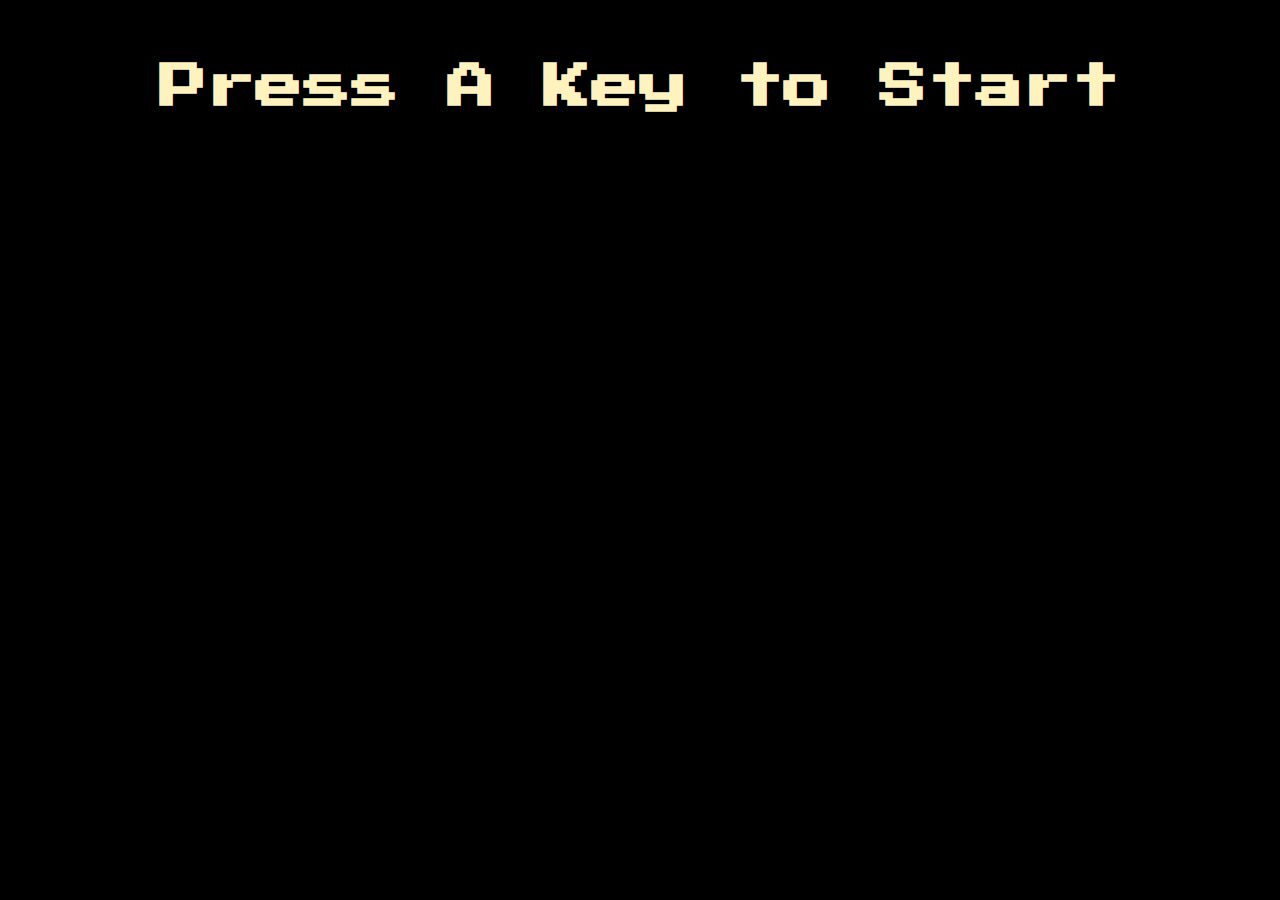
==== index.html @ 3588e011 "Add files via upload" ====
<!DOCTYPE html>
<html lang="en" dir="ltr">

<head>
  <meta charset="utf-8">
  <title>Simon</title>
  <link rel="stylesheet" href="styles.css">
  <link href="https://fonts.googleapis.com/css?family=Press+Start+2P" rel="stylesheet">
</head>

<body>
  <div>
    <h1 id="level-title">Press A Key to Start</h1>
  </div>
  
  <div class="container">
    <div lass="row">

      <div type="button" id="green" class="btn green">

      </div>

      <div type="button" id="red" class="btn red">

      </div>
    </div>

    <div class="row">

      <div type="button" id="yellow" class="btn yellow">

      </div>
      <div type="button" id="blue" class="btn blue">

      </div>

    </div>

  </div>
  <script src="https://ajax.googleapis.com/ajax/libs/jquery/3.7.1/jquery.min.js"></script>
  <script src="./game.js" charset="utf-8"></script>


</body>

</html>
---- styles.css ----
body {
  text-align: center;
  background-image: url(https://occ-0-2794-2219.1.nflxso.net/dnm/api/v6/6AYY37jfdO6hpXcMjf9Yu5cnmO0/AAAABS6v2gvwesuRN6c28ZykPq_fpmnQCJwELBU-kAmEcuC9HhWX-DfuDbtA-bfo-IrfgNtxl0qwJJlhI6DENsGFXknKkjhxPGTV-qhp.jpg?r=608);
  background-repeat: no-repeat;
  background-size: 100% 100% ;
  background-color: black;
}

#level-title {
  font-family: 'Press Start 2P', cursive;
  font-size: 3rem;
  margin:  5%;
  color: #FEF2BF;
}

.container {
  display: block;
  width: 50%;
  margin: auto;

}

.btn {
  margin: 25px;
  display: inline-block;
  height: 200px;
  width: 200px;
  border: 10px solid black;
  border-radius: 20%;
}

.game-over {
  margin-top: 20px;
  background-color: red;
  opacity: 0.8;
  background-image: url(https://www.slashfilm.com/img/gallery/stranger-things-plot-holes-that-still-confuse-fans/intro-1664299163.jpg);
  background-size: 100% 100%;
}

.green {
  background-image: url(https://media3.giphy.com/media/sH5P7fo4RKXNzoTN2z/200w.webp?cid=ecf05e47bg6l9hw5vh61yre0xoa4ephhs56sjjr9ezhetchj&ep=v1_gifs_search&rid=200w.webp&ct=g);
  background-size: 100% 100%;
}

.red {
  background-image: url(https://media0.giphy.com/media/zTSdktoUj8Jofx0Adt/200w.webp?cid=ecf05e475dm0lmsb9mivruov56x9fdisqwn6g70zqweur8jx&ep=v1_gifs_search&rid=200w.webp&ct=g);
  background-size: 100% 100%;
}

.blue {
  background-image: url(https://media4.giphy.com/media/v1.Y2lkPTc5MGI3NjExZWVhcHJxdGZ4b3FkenJwejdqNnQ4bHc3Nmc5c2poa3dtNXVucGhxOSZlcD12MV9pbnRlcm5hbF9naWZfYnlfaWQmY3Q9Zw/u2gvoJzNn06H7uE5oY/giphy.gif);
  background-size: 100% 100%;
}

.yellow {
  background-image: url(https://media3.giphy.com/media/eLM1RykMmQuSVgaYkM/200w.webp?cid=ecf05e475dm0lmsb9mivruov56x9fdisqwn6g70zqweur8jx&ep=v1_gifs_search&rid=200w.webp&ct=g);
  background-size: 100% 100%;
}

.pressed {
  box-shadow: 0 0 20px white;
  background-color: grey;
}

#level-title{
  color:Eggshell;
}
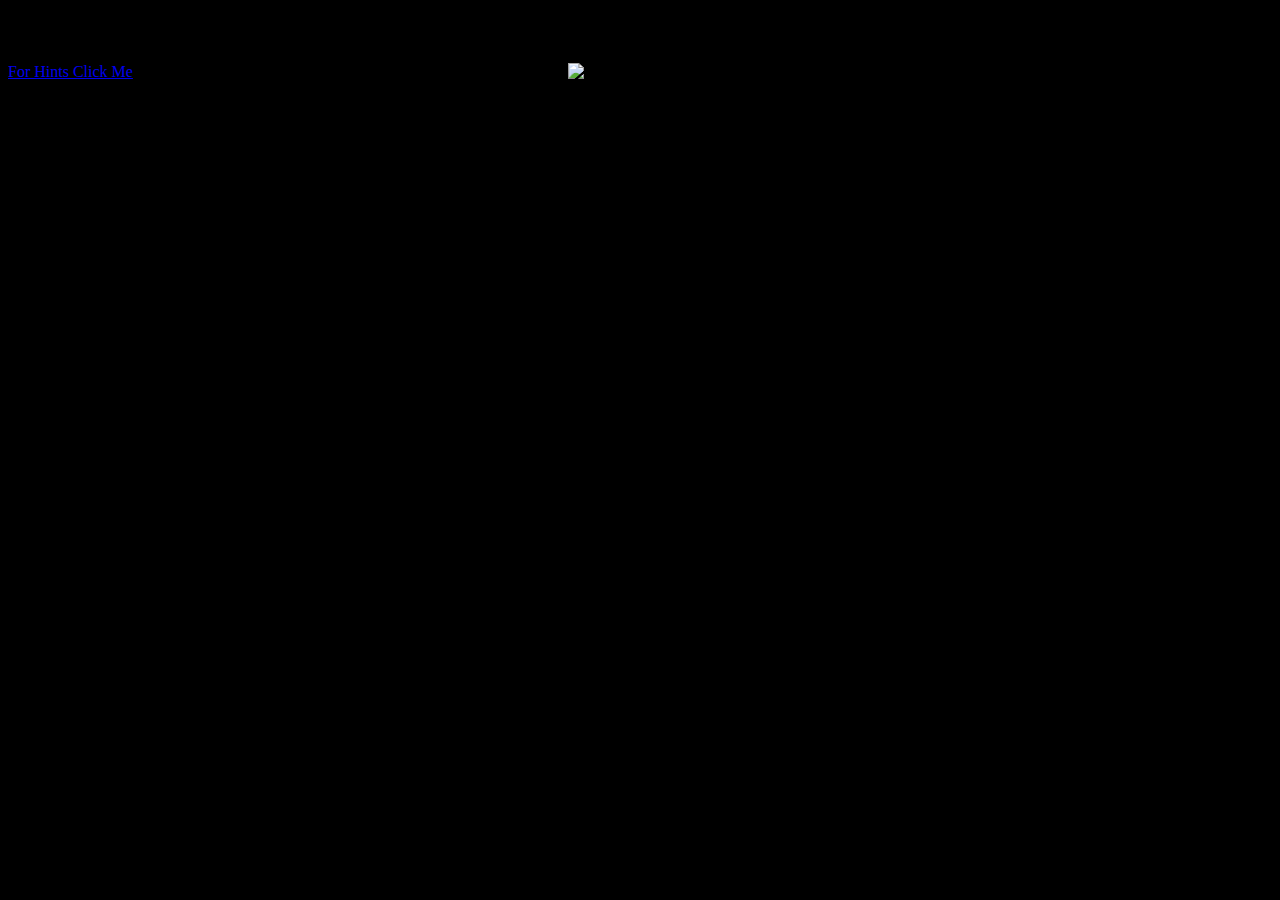
==== commit 8c61b5f4: "Add files via upload" ====
--- a/index.html
+++ b/index.html
@@ -6,11 +6,16 @@
   <title>Simon</title>
   <link rel="stylesheet" href="styles.css">
   <link href="https://fonts.googleapis.com/css?family=Press+Start+2P" rel="stylesheet">
+  <script src="https://cdn.jsdelivr.net/npm/bootstrap@5.3.2/dist/js/bootstrap.bundle.min.js" integrity="sha384-C6RzsynM9kWDrMNeT87bh95OGNyZPhcTNXj1NW7RuBCsyN/o0jlpcV8Qyq46cDfL" crossorigin="anonymous"></script>
 </head>
 
 <body>
+  <div id = "link" style="position: absolute;">
+    <a href="./hints.html">For Hints Click Me</a>
+  </div>
   <div>
-    <h1 id="level-title">Press A Key to Start</h1>
+    <h1 id="level-title"></h1>
+    <img class ="start" src="https://fontmeme.com/temporary/0b691d49825322f8444b52efd8ff9eb4.png" alt="Press A Key to Start">
   </div>
   
   <div class="container">
@@ -37,6 +42,14 @@
     </div>
 
   </div>
+
+  <footer>
+    <div>
+      <div class = "text">
+         <p>© Sai Rakesh Reddy</p>
+      </div>
+    </div>
+  </footer>
   <script src="https://ajax.googleapis.com/ajax/libs/jquery/3.7.1/jquery.min.js"></script>
   <script src="./game.js" charset="utf-8"></script>
 
--- a/styles.css
+++ b/styles.css
@@ -64,4 +64,17 @@
 
 #level-title{
   color:Eggshell;
-}+}
+
+.wrong{
+  background-image: url(https://htmlcolorcodes.com/assets/images/colors/red-color-solid-background-1920x1080.png);
+}
+
+#link{
+  color:wheat;
+}
+.hint{
+  background-image: none;
+  color:white;
+  text-align: left;
+}
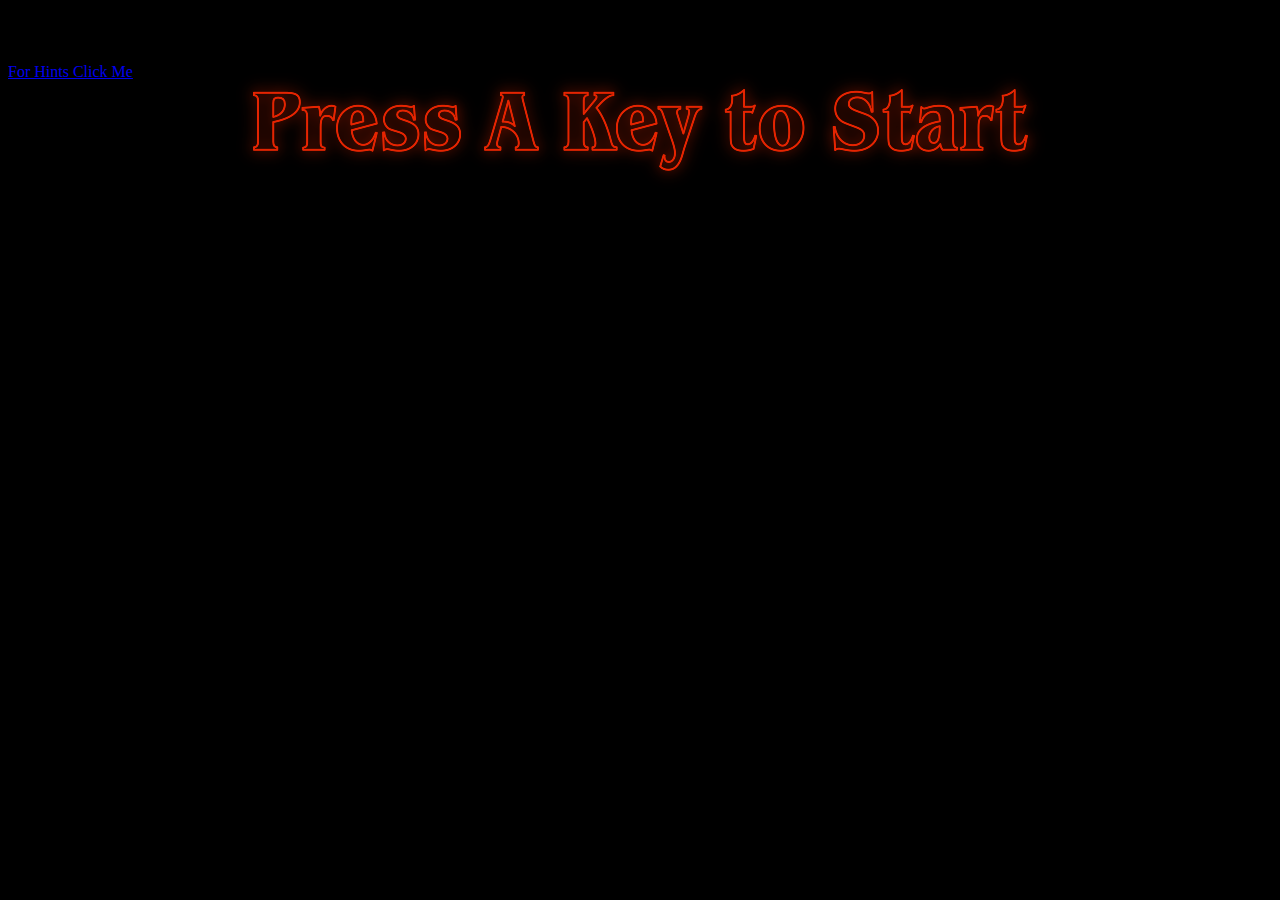
==== commit 070c00cd: "Update index.html" ====
--- a/index.html
+++ b/index.html
@@ -15,7 +15,7 @@
   </div>
   <div>
     <h1 id="level-title"></h1>
-    <img class ="start" src="https://fontmeme.com/temporary/0b691d49825322f8444b52efd8ff9eb4.png" alt="Press A Key to Start">
+    <img class ="start" src="./StrangerThings.png" alt="Press A Key to Start">
   </div>
   
   <div class="container">
